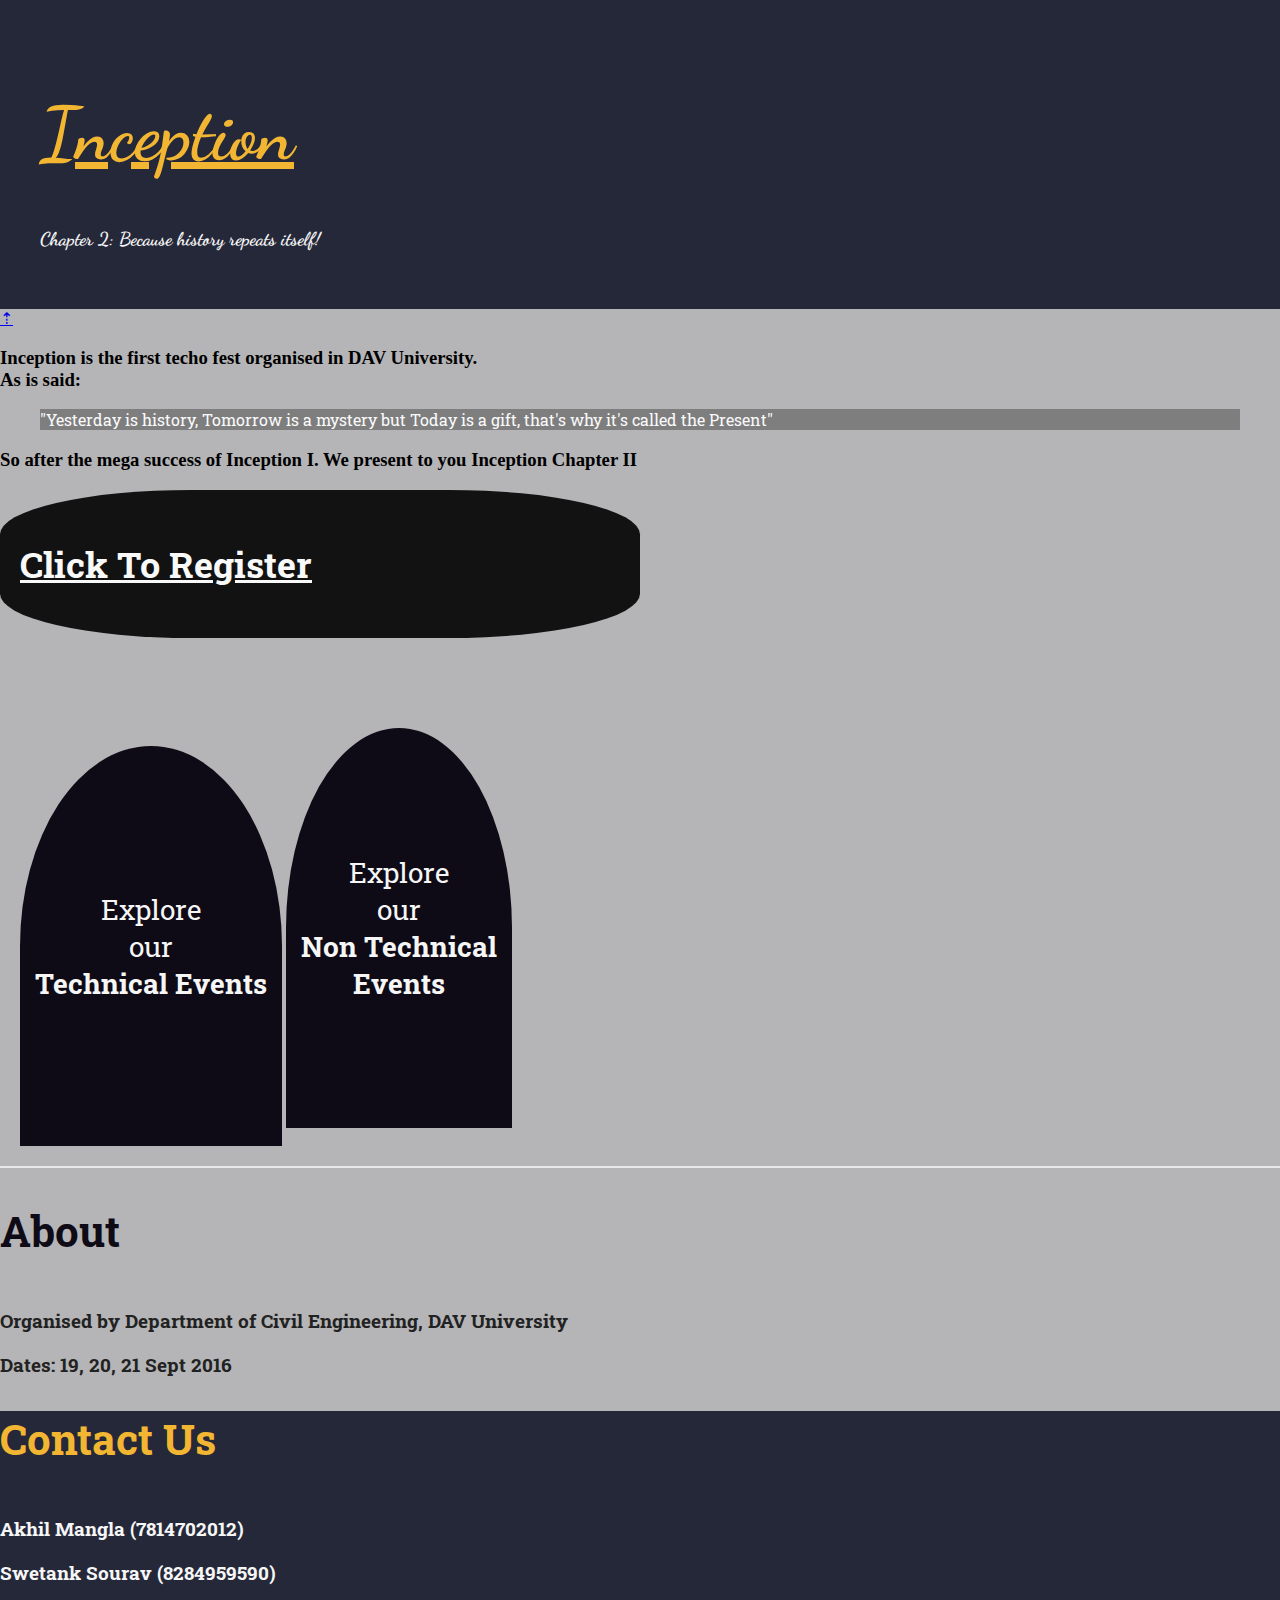
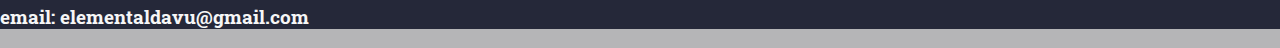
==== index.html @ ec17541e "Update index.html" ====
<!DOCTYPE html>

<head lang="en">

    <title>Inception</title>
    <meta charset="UTF-8">
    <meta name="viewport" content="width=device-width, initial-scale=1">
    <link rel="stylesheet" href="bootstrap.min.css">
    <link href="main.css" rel="stylesheet">
    <link href="https://fonts.googleapis.com/css?family=Dancing+Script" rel="stylesheet">
    <link href="https://fonts.googleapis.com/css?family=Roboto+Slab" rel="stylesheet">

</head>

<body>
    
    <section id="heading" class="jumbotron container-fluid">
        <h1 class="text-center"><a href="index.html">Inception</a></h1>
        <h3 class="text-center">Chapter 2: Because history repeats itself!</h3>
    </section>
    
    <div id="to-top">
        <a href="#heading">&#8673;</a> 
    </div>
    
    <section id="desc-inception" class="text-center jumbotron container-fluid">
        <h3>Inception is the first techo fest organised in DAV University.</br> As is said:</h3>
        <blockquote class="container"><p>"Yesterday is history, Tomorrow is a mystery but Today is a gift, that's why it's called the Present"</p></blockquote> 
        <h3>So after the mega success of Inception I. We present to you <span>Inception Chapter II</span></h3>
    </section>
    
    <div id="cta" class="container jumbotron">
        <div id="register" class="center-block">
            <h2 class="text-center"><a href="https://docs.google.com/forms/d/e/1FAIpQLSfany-8yYVgr8u-vAwDBn64PSwtg9y_2SVLCVwz3zE3aTPr5A/viewform?c=0&w=1">Click To Register</a></h2>
        </div>
        <div id="events" class="row">
                <button onclick="location.href='tech.html';" id="tech" class="btn btn-primary col-xs-4 col-xs-offset-1" title="Technical Events">Explore </br>our</br> <span>Technical Events</span></button>
                <button onclick="location.href='non-tech.html';" id="non-tech" class="btn btn-info col-xs-4 col-xs-offset-2" title="Non-Technical Events">Explore </br>our </br><span>Non Technical</br> Events</span></button>
        </div>
    </div>

    <section id= "about" class="container jumbotron text-center">
        <div>
            <h2>About</h2>
        </div>
        <h3>Organised by Department of Civil Engineering, DAV University</h3> 
        <h3>Dates: 19, 20, 21 Sept 2016</h3>
    </section>

    <footer class="container-fluid">
        <div id="contact">
            <h2>Contact Us</h2>
        </div>
        <h3>Akhil Mangla (7814702012)</h3>
        <h3>Swetank Sourav (8284959590)</h3>
        <h3>email: elementaldavu@gmail.com</h3>
    </footer>

    <script src="jquery.min.js"></script>
    
</body>
---- main.css ----
/*Front Page*/

*{
    box-sizing: border-box;
}

body{
    margin: 0;
    padding: 0;
    background: #b5b5b7;
}

#heading{
    padding: 40px;
    background: #252839;
    /* background: linear-gradient(top, #9e0b16, #fff); */
    font-family: 'Dancing Script', cursive;
    color: #f6f6f6;
}

#heading > h1{
    font-size: 74px;
    font-weight: bold;
}

#heading h1 > a{
    color: #f2b632;
}

#desc-inception{
    margin: 0;
    background: #b5b5b7;
}

#desc-inception h3 span{
    font-weight: bold;
}

#desc-inception blockquote{
    background: rgba(0,0,0,0.3);
    color: #fafafa;
    font-family: 'Roboto Slab', serif;
}

#cta{
    background: #b5b5b7;
    border-bottom: 2px solid #e8e8e8;
}

#register{
    width: 50%;
    padding: 20px;
    background: rgba(0,0,0,0.9);
    border-radius: 30%;
}

#register > h2{
    font-size: 36px;
    font-family: 'Roboto Slab', serif;
}

#register a{
    color: #f9f9f9;
    transition: font-size 0.5s ease;
}

#register a:hover{
    color: white;
    font-size: 46px;
}

#events{
    padding: 20px; 
    margin-top: 70px;
}

#events button{
    background: #0e0b16;
    padding: 15px;
    border-radius: 50% 50% 0 0;
    font-size: 28px;
    font-family: 'Roboto Slab', serif;
    border: none;
    height: 400px;
    white-space: normal;
    color: #f6f6f6;
}

#events button span{
    font-weight: bold;
}

#about{
    color: #222;
    background: #b5b5b7;
    font-family: 'Roboto Slab', serif;
}

#about > div{
    margin-bottom: 50px;
}

#about > div > h2{
    color: #0e0b16;
    font-size: 42px;
}

footer{
    background: #252839;
    font-family: 'Roboto Slab', serif;
    color: #f6f6f6;
}

#contact{
    margin-bottom: 50px;
}

#contact h2{
    color: #f2b632;
    font-size: 42px;
}

/* Events */

.event-info{
    cursor: pointer;
}

.event-info p{
    font-family: sans-serif;
    color: #000;
}

.event-info p > .name{
    font-size: 38px;
    font-family: 'Roboto Slab', serif;
}

.event-info .desc-hide{
    display: none;
}

.event-info .arrow{
    float: right;
}

/* Responsiveness */

@media (max-width: 1000px) and (min-width: 750px){

    #events button{
        font-size: 18px;
        padding: 15px;
        height: 300px;
    }
    
    #about > div, #contact{
        margin-bottom: 40px;
    }
    
    #contact h2{
        font-size: 30px;    
    }
    
    footer h3{
        font-size: 18px;
    }
}

@media (max-width: 750px) and (min-width: 525px){

    #events{
        margin-top: 50px;
    }

    #events button{
        font-size: 16px;
        height: 240px;
    }

    #desc-inception, .event-info p{
        font-size: 16px;
    }

    .event-info p > .name{
        font-size: 24px;
    }
    
    #about > div, #contact{
        margin-bottom: 30px;
    }
    
    #contact h2{
        font-size: 26px;    
    }
    
    footer h3{
        font-size: 16px;
    }
}

@media (max-width: 525px) and (min-width: 400px){

    #events{
        margin-top: 30px;
    }

    #events button{
        font-size: 14px;
        height: 180px;
    }

    #desc-inception, .event-info p{
        font-size: 14px;
    }

    .event-info p > .name{
        font-size: 22px;
    }
    
    #about > div, #contact{
        margin-bottom: 20px;
    }
    
    #contact h2{
        font-size: 22px;    
    }
    
    footer h3{
        font-size: 14px;
    }
}

@media (max-width: 400px){

    #register h2{
        font-size: 22px;
    }

    #events{
        margin-top: 10px;
    }

    #events button{
        font-size: 12px;
        height: 150px;
    }

    #desc-inception, .event-info p{
        font-size: 12px;
    }

    .event-info p > .name{
        font-size: 20px;
    }
    
    #about > div, #contact{
        margin-bottom: 10px;
    }
    
    #contact h2{
        font-size: 18px;    
    }
    
    footer h3{
        font-size: 12px;
    }
}
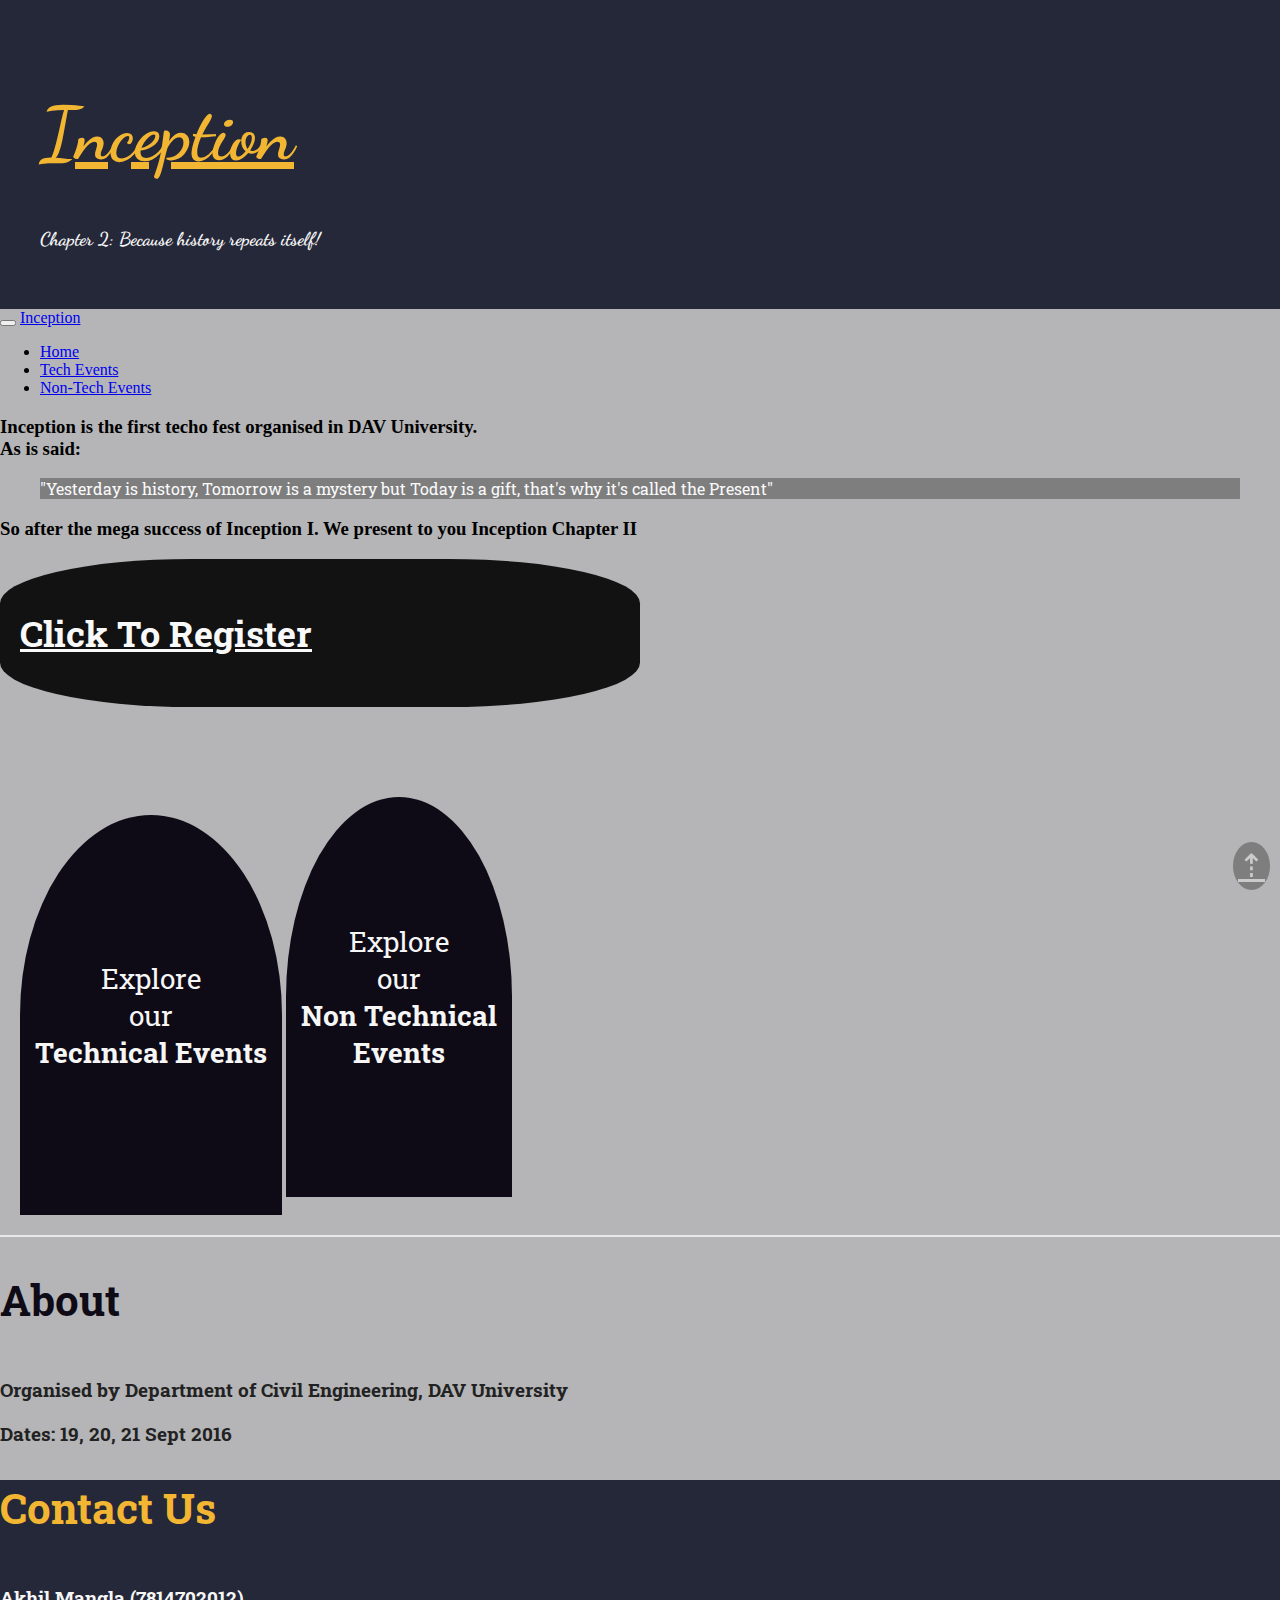
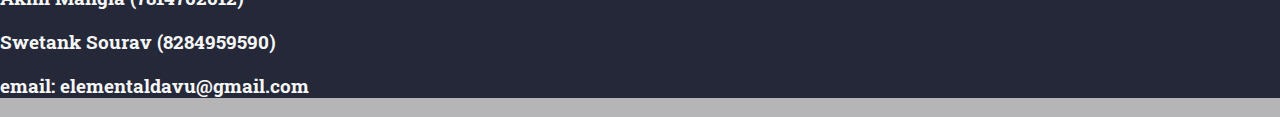
==== commit 987a8a2f: "Update index.html" ====
--- a/index.html
+++ b/index.html
@@ -18,6 +18,26 @@
         <h1 class="text-center"><a href="index.html">Inception</a></h1>
         <h3 class="text-center">Chapter 2: Because history repeats itself!</h3>
     </section>
+    
+    <nav class="navbar navbar-default">
+        <div class="container-fluid">
+            <div class="navbar-header">
+                <button type="button" class="navbar-toggle" data-toggle="collapse" data-target="#myNavbar">
+                    <span class="icon-bar"></span>
+                    <span class="icon-bar"></span>
+                    <span class="icon-bar"></span> 
+                </button>
+                <a class="navbar-brand" href="index.html">Inception</a>
+            </div>
+            <div class="collapse navbar-collapse" id="myNavbar">
+                <ul class="nav navbar-nav navbar-right">
+                    <li><a href="index.html">Home</a></li>
+                    <li><a href="tech.html">Tech Events</a></li>
+                    <li><a href="non-tech.html">Non-Tech Events</a></li> 
+                </ul>
+            </div>
+        </div>
+    </nav>
     
     <div id="to-top">
         <a href="#heading">&#8673;</a> 
@@ -57,5 +77,7 @@
     </footer>
 
     <script src="jquery.min.js"></script>
+    <script src="bootstrap.min.js"></script>   
+    <script src="events.js"></script>
     
 </body>
--- a/main.css
+++ b/main.css
@@ -27,6 +27,33 @@
     color: #f2b632;
 }
 
+#to-top{
+    position: fixed;
+    bottom: 10px; 
+    right: 10px;
+    border-radius: 50%;
+    padding: 5px;
+    background: black;
+    opacity: 0.3;
+}
+
+#to-top a{
+    font-size: 32px;
+    color: white;
+}
+
+#to-top:hover{
+    background: red;
+}
+
+#to-top a:hover{
+    text-decoration: none;
+}
+
+#to-top a:after{
+    color: white;
+}
+
 #desc-inception{
     margin: 0;
     background: #b5b5b7;
@@ -175,7 +202,8 @@
 
     #events button{
         font-size: 16px;
-        height: 240px;
+        height: 260px;
+        padding: 20px;
     }
 
     #desc-inception, .event-info p{
@@ -207,7 +235,8 @@
 
     #events button{
         font-size: 14px;
-        height: 180px;
+        height: 230px;
+        padding: 20px;
     }
 
     #desc-inception, .event-info p{
@@ -243,7 +272,8 @@
 
     #events button{
         font-size: 12px;
-        height: 150px;
+        height: 180px;
+        padding: 20px;
     }
 
     #desc-inception, .event-info p{
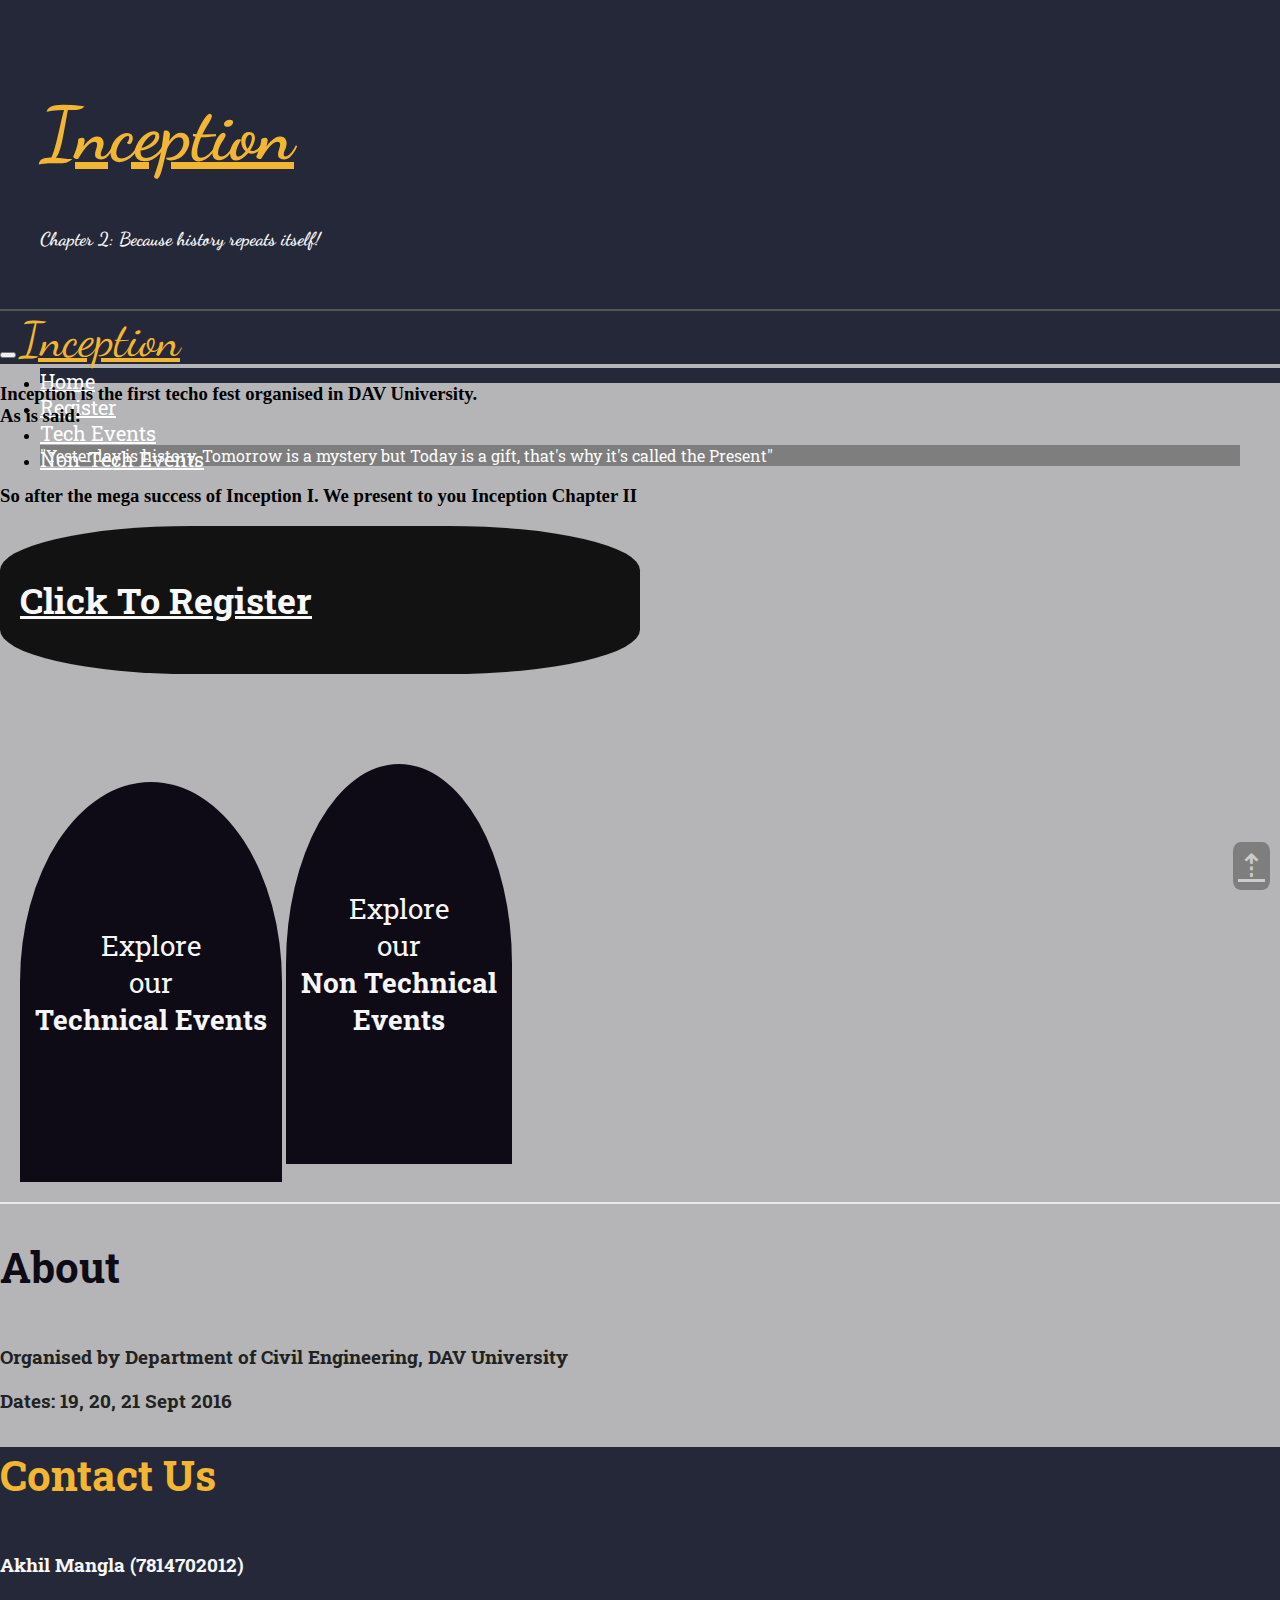
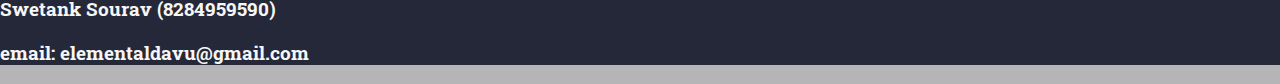
==== commit 2aac701d: "Update index.html" ====
--- a/index.html
+++ b/index.html
@@ -31,9 +31,10 @@
             </div>
             <div class="collapse navbar-collapse" id="myNavbar">
                 <ul class="nav navbar-nav navbar-right">
-                    <li><a href="index.html">Home</a></li>
-                    <li><a href="tech.html">Tech Events</a></li>
-                    <li><a href="non-tech.html">Non-Tech Events</a></li> 
+                    <li><a href="https://inceptiondavu.github.io/inc/index.html">Home</a></li>
+                    <li><a href="https://docs.google.com/forms/d/e/1FAIpQLSfany-8yYVgr8u-vAwDBn64PSwtg9y_2SVLCVwz3zE3aTPr5A/viewform?c=0&w=1">Register</a></li>
+                    <li><a href="https://inceptiondavu.github.io/inc/tech.html">Tech Events</a></li>
+                    <li><a href="https://inceptiondavu.github.io/inc/non-tech.html">Non-Tech Events</a></li> 
                 </ul>
             </div>
         </div>
--- a/main.css
+++ b/main.css
@@ -13,7 +13,6 @@
 #heading{
     padding: 40px;
     background: #252839;
-    /* background: linear-gradient(top, #9e0b16, #fff); */
     font-family: 'Dancing Script', cursive;
     color: #f6f6f6;
 }
@@ -25,13 +24,47 @@
 
 #heading h1 > a{
     color: #f2b632;
+}
+
+.navbar{
+    background: #252839;
+    border: none;
+    border-top: 2px solid #555;
+    border-radius: 0;
+    margin: 0px !important;
+    margin-bottom: 20px;
+    height: 55px;
+}
+
+.navbar-header a{ 
+    color: #f2b632 !important;
+    font-family: 'Dancing Script', cursive;
+    font-size: 48px;
+}
+
+#myNavbar ul{
+    margin: 0;
+}
+
+#myNavbar li{
+    background: #252839;
+}
+
+#myNavbar a{
+    font-size: 20px;
+    color: white;
+    font-family: 'Roboto Slab', serif;
+}
+
+#myNavbar a:hover{
+    border-bottom: 5px solid white; 
 }
 
 #to-top{
     position: fixed;
     bottom: 10px; 
     right: 10px;
-    border-radius: 50%;
+    border-radius: 20%;
     padding: 5px;
     background: black;
     opacity: 0.3;
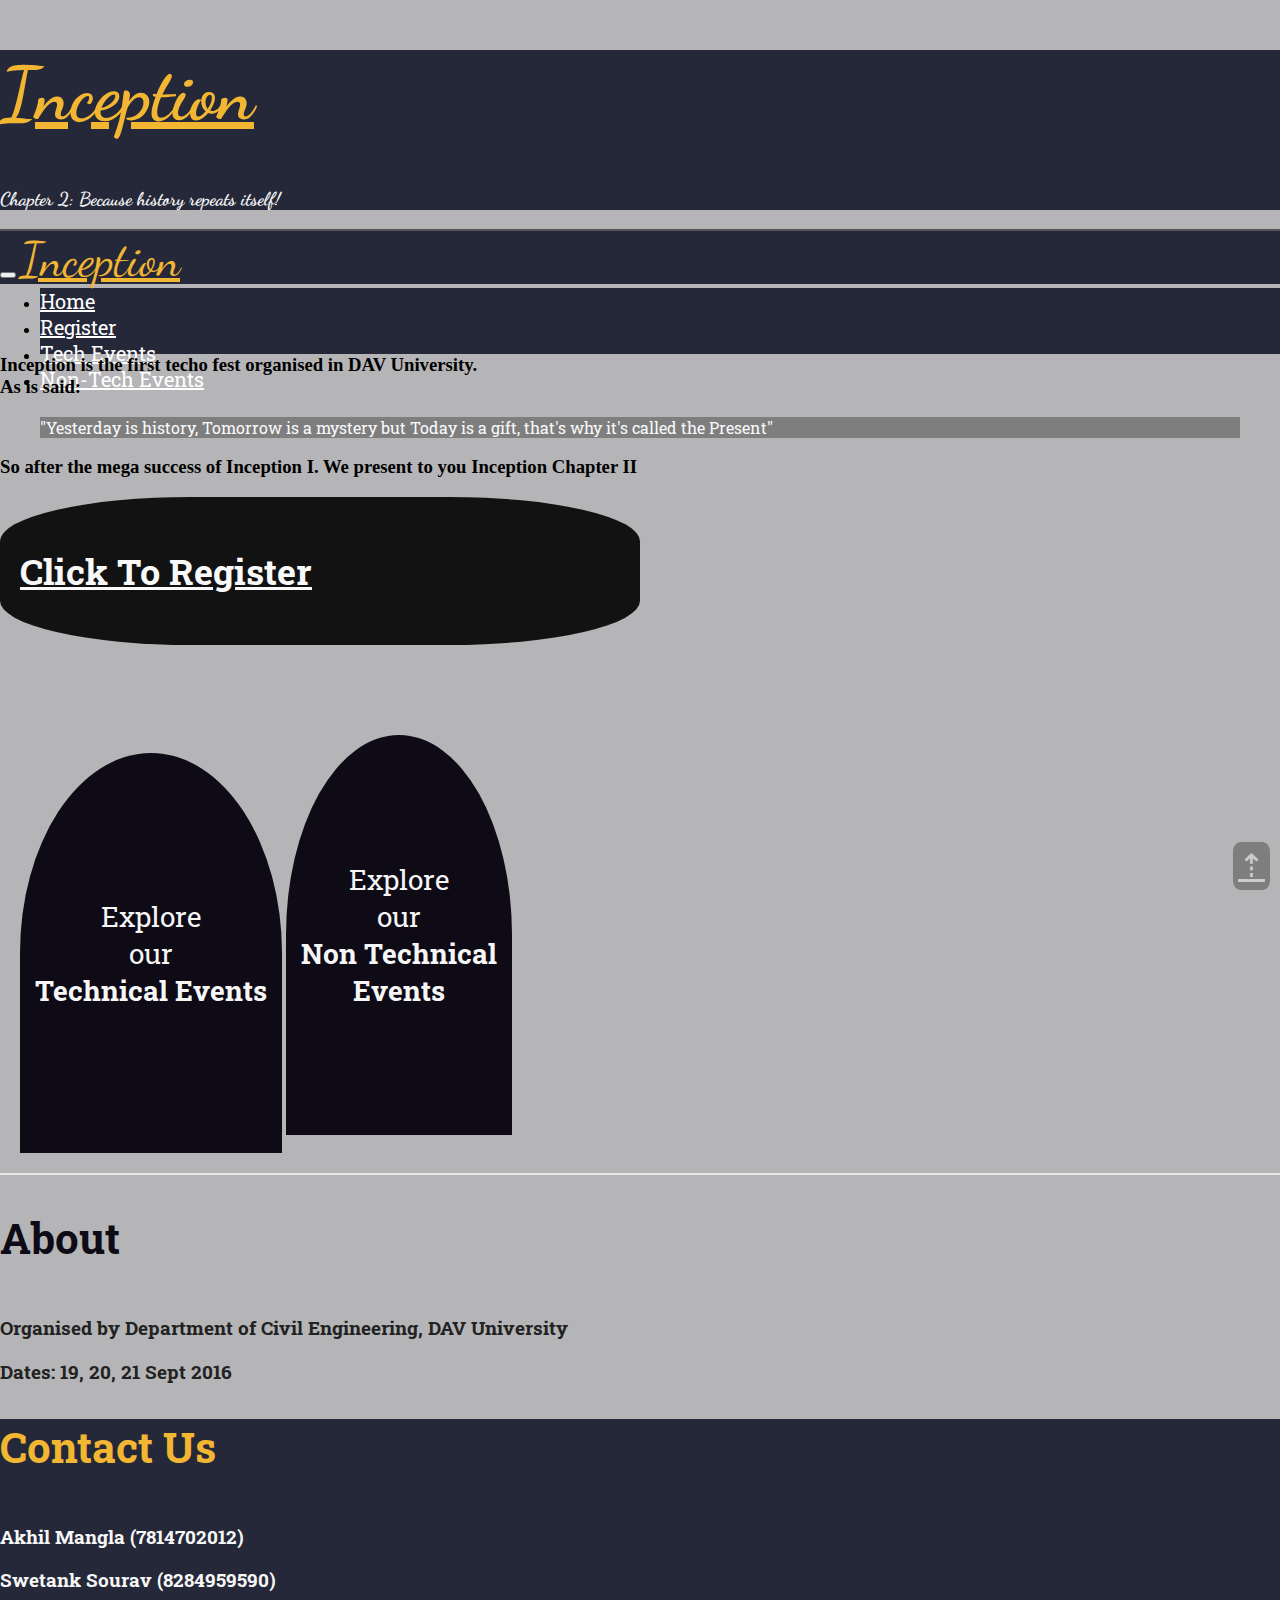
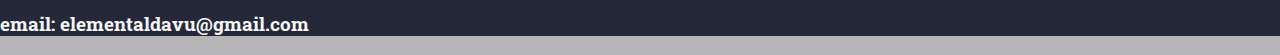
==== commit 9739e83c: "Update index.html" ====
--- a/index.html
+++ b/index.html
@@ -33,8 +33,29 @@
                 <ul class="nav navbar-nav navbar-right">
                     <li><a href="https://inceptiondavu.github.io/inc/index.html">Home</a></li>
                     <li><a href="https://docs.google.com/forms/d/e/1FAIpQLSfany-8yYVgr8u-vAwDBn64PSwtg9y_2SVLCVwz3zE3aTPr5A/viewform?c=0&w=1">Register</a></li>
-                    <li><a href="https://inceptiondavu.github.io/inc/tech.html">Tech Events</a></li>
-                    <li><a href="https://inceptiondavu.github.io/inc/non-tech.html">Non-Tech Events</a></li> 
+                    <li id="te"><a href="https://inceptiondavu.github.io/inc/tech.html">Tech Events</a>
+                        <ul class="dropdown">
+                            <li><a href="tech.html#bridge">Bridge It</a></li>
+                            <li><a href="tech.html#cad">CAD Wars</a></li>
+                            <li><a href="tech.html#daya">Dayavandh</a></li>
+                            <li><a href="tech.html#plot">Plot It</a></li>
+                            <li><a href="tech.html#scino">Scino</a></li>
+                            <li><a href="tech.html#quiz">Quiz It</a></li>
+                            <li><a href="tech.html#city">City Scape</a></li>
+                            <li><a href="tech.html#truss">Truss It</a></li>
+                        </ul>
+                    </li>
+                    <li id="nte"><a href="https://inceptiondavu.github.io/inc/non-tech.html">Non-Tech Events</a>
+                        <ul class="dropdown">
+                            <li><a href="non-tech.html#got">Game Of Quiz</a></li>
+                            <li><a href="non-tech.html#maze">Maze It</a></li>
+                            <li><a href="non-tech.html#baj">Bajenga</a></li>
+                            <li><a href="non-tech.html#escape">No Escape</a></li>
+                            <li><a href="non-tech.html#foto">Fotographia</a></li>
+                            <li><a href="non-tech.html#sandly">Sandly Words</a></li>
+                            <li><a href="non-tech.html#turn">Wrong Turn</a></li>
+                        </ul>
+                    </li> 
                 </ul>
             </div>
         </div>
--- a/main.css
+++ b/main.css
@@ -11,10 +11,10 @@
 }
 
 #heading{
-    padding: 40px;
     background: #252839;
     font-family: 'Dancing Script', cursive;
     color: #f6f6f6;
+    margin: 0;
 }
 
 #heading > h1{
@@ -31,8 +31,8 @@
     border: none;
     border-top: 2px solid #555;
     border-radius: 0;
-    margin: 0px !important;
-    margin-bottom: 20px;
+    margin: 0;
+    margin-bottom: 70px;
     height: 55px;
 }
 
@@ -58,6 +58,28 @@
 
 #myNavbar a:hover{
     border-bottom: 5px solid white; 
+}
+
+.dropdown{
+    display: none;
+    position: absolute;
+    margin: 0;
+    right: 0;
+    width: 16em;
+    list-style: none;
+}
+
+.dropdown li{
+    padding: 15px;
+}
+
+.dropdown li:hover{
+    background: rgba(0,0,0,0.8) !important;
+}
+
+.dropdown li a:hover{
+    text-decoration: none;
+    border: none !important;
 }
 
 #to-top{
@@ -206,6 +228,18 @@
 
 /* Responsiveness */
 
+@media (min-width: 770px){
+    
+    #te:hover ul{
+        display: block;
+    }
+
+    #nte:hover ul{
+        display: block;
+    }
+
+}
+
 @media (max-width: 1000px) and (min-width: 750px){
 
     #events button{
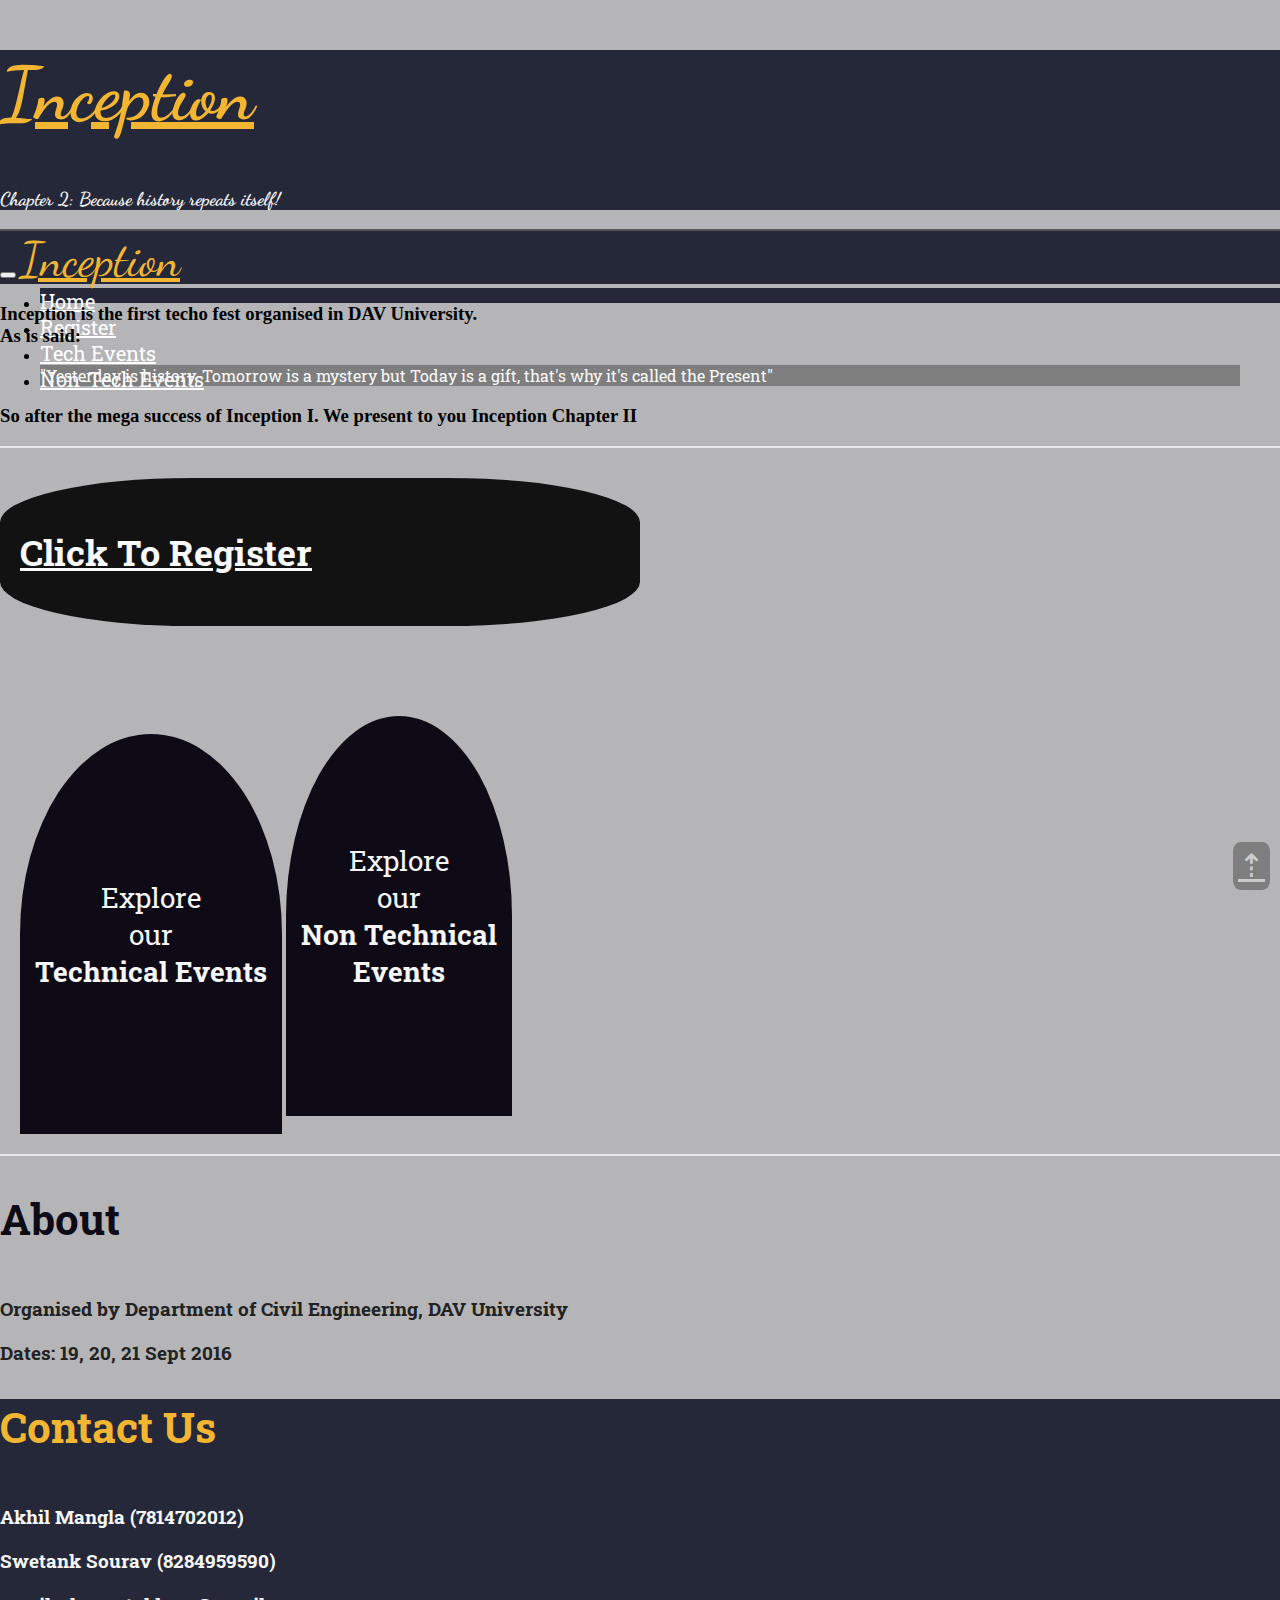
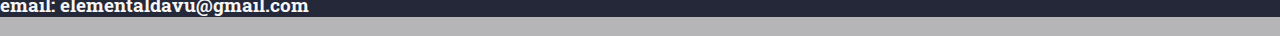
==== commit 764ecd96: "Update index.html" ====
--- a/index.html
+++ b/index.html
@@ -54,6 +54,7 @@
                             <li><a href="non-tech.html#foto">Fotographia</a></li>
                             <li><a href="non-tech.html#sandly">Sandly Words</a></li>
                             <li><a href="non-tech.html#turn">Wrong Turn</a></li>
+                            <li><a href="non-tech.html#cs">Strike 1.6</a></li>
                         </ul>
                     </li> 
                 </ul>
--- a/main.css
+++ b/main.css
@@ -32,7 +32,7 @@
     border-top: 2px solid #555;
     border-radius: 0;
     margin: 0;
-    margin-bottom: 70px;
+    /* margin-bottom: 70px; */
     height: 55px;
 }
 
@@ -127,6 +127,7 @@
 #cta{
     background: #b5b5b7;
     border-bottom: 2px solid #e8e8e8;
+    border-top: 2px solid #e8e8e8;
 }
 
 #register{
@@ -134,6 +135,7 @@
     padding: 20px;
     background: rgba(0,0,0,0.9);
     border-radius: 30%;
+    margin-top: 30px;
 }
 
 #register > h2{
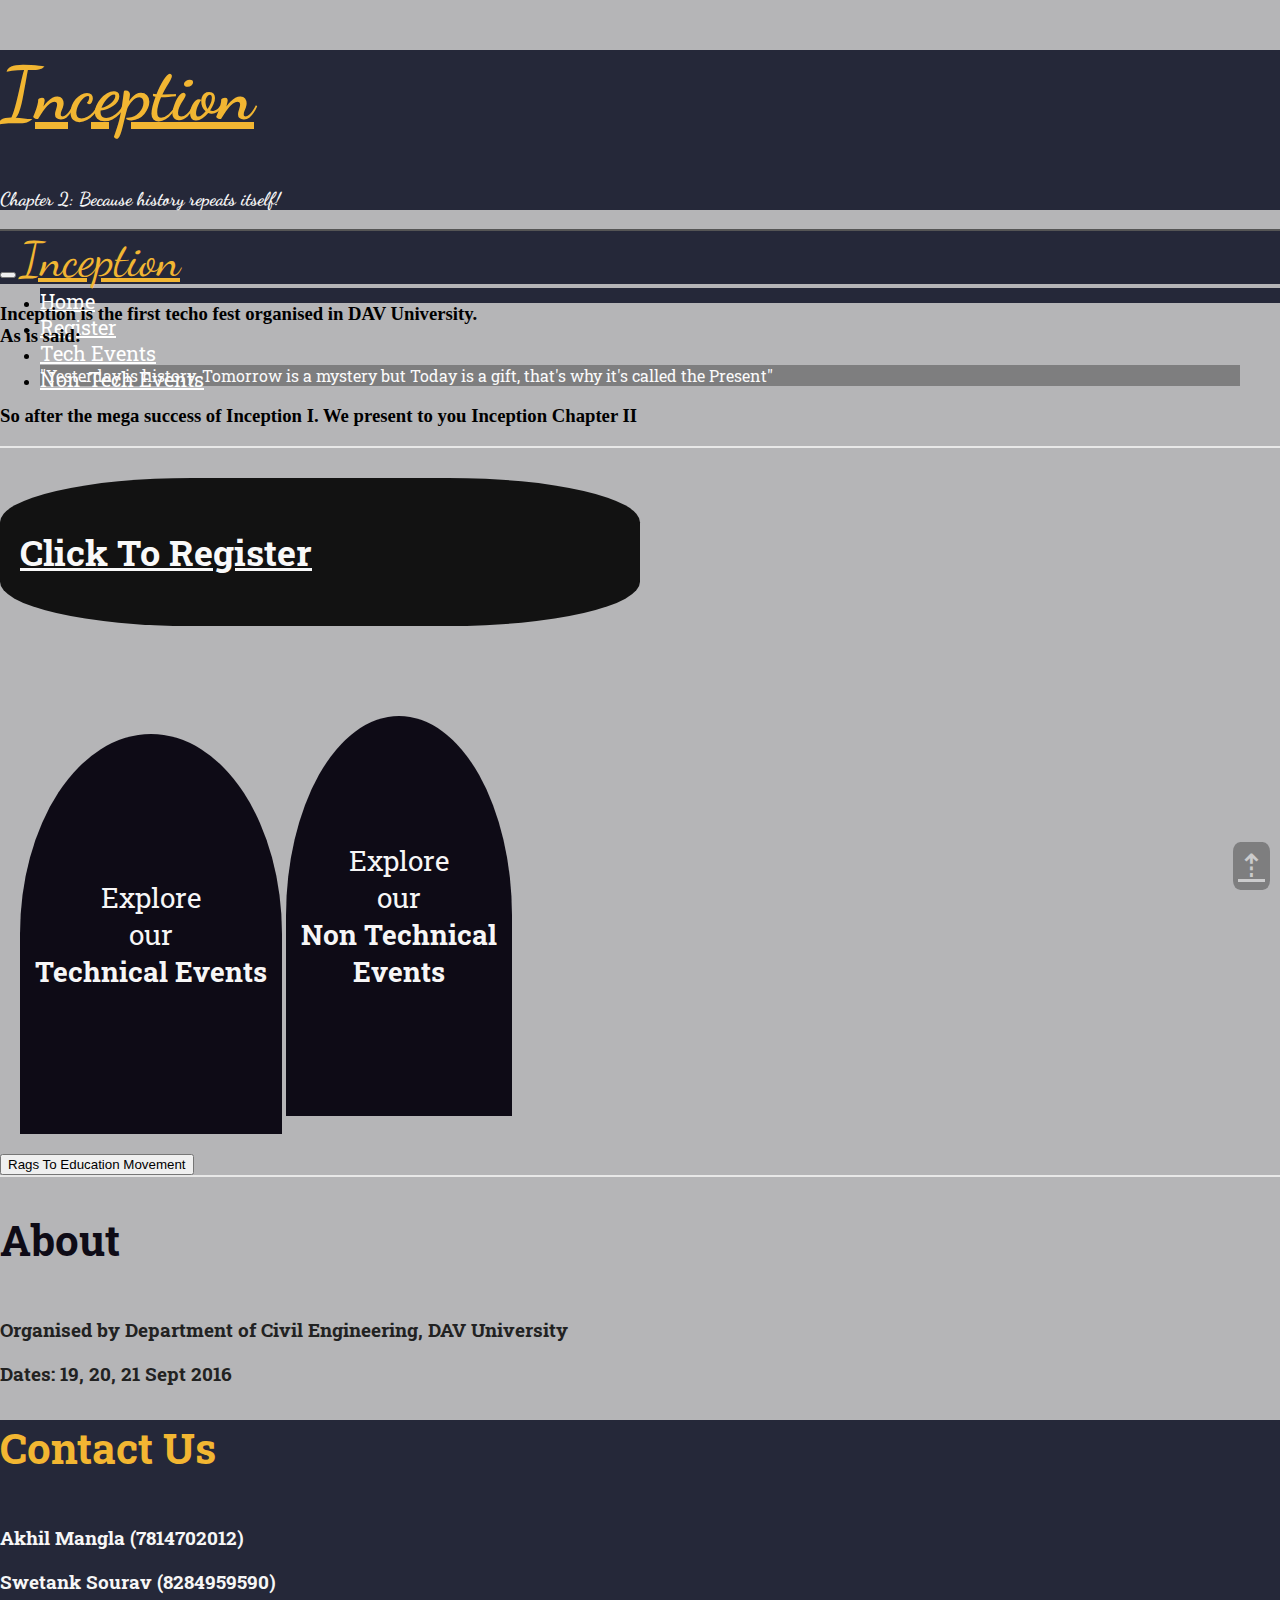
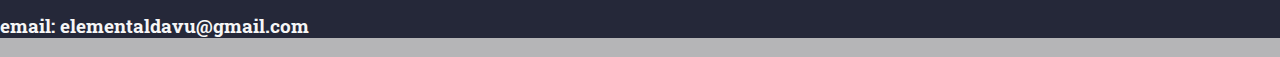
==== commit 1f3c6e32: "Update index.html" ====
--- a/index.html
+++ b/index.html
@@ -80,6 +80,10 @@
                 <button onclick="location.href='tech.html';" id="tech" class="btn btn-primary col-xs-4 col-xs-offset-1" title="Technical Events">Explore </br>our</br> <span>Technical Events</span></button>
                 <button onclick="location.href='non-tech.html';" id="non-tech" class="btn btn-info col-xs-4 col-xs-offset-2" title="Non-Technical Events">Explore </br>our </br><span>Non Technical</br> Events</span></button>
         </div>
+        <div id="workshop">
+            <button onclick="location.href='rags.html';" id="rags" class="center-block btn btn-default" title="Rags to Education">Rags To Education Movement</button>
+            <button id="kites" style="display: none">Workshop on</button>
+        </div>
     </div>
 
     <section id= "about" class="container jumbotron text-center">
